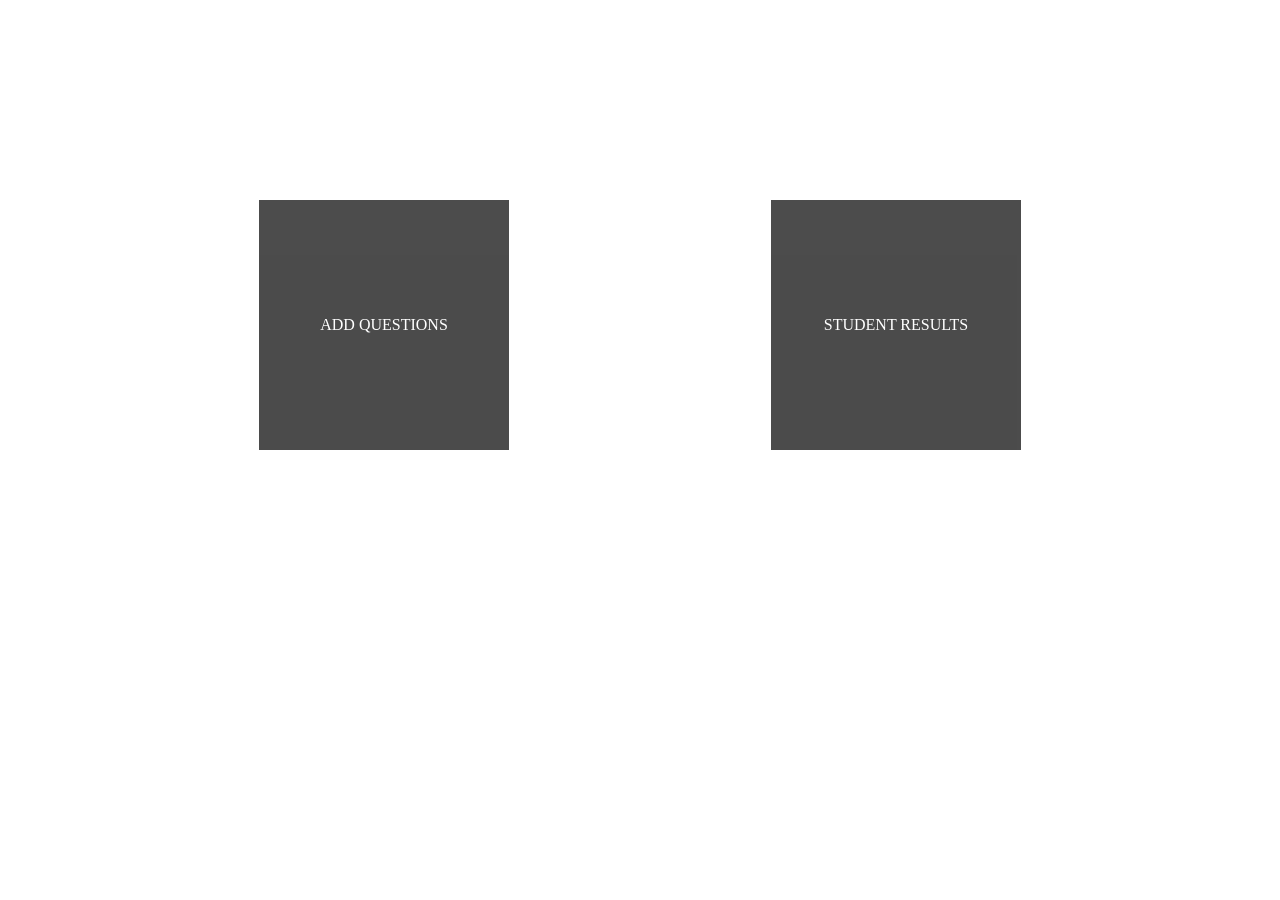
==== admin-panel/index.html @ 12f82dc5 "fetch result for admin" ====
<!DOCTYPE html>
<html lang="en">
<head>
    <meta charset="UTF-8">
    <meta name="viewport" content="width=device-width, initial-scale=1.0">
    <title>Admin Panel</title>
    <link rel="stylesheet" href="style.css">
</head>
<body>
    <div class="container">
        <div class="header">
            <div class="mbc-logo"></div>
            <div class="user"></div>
        </div>
        <div class="body-container">
            <div class="dashboard">
                <div class="add-question" onclick="window.location='../q-upload/q-index.html'">
                    ADD QUESTIONS
                </div>
                <div class="student-result" onclick="window.location='php/student-result.php'">
                    STUDENT RESULTS
                </div>
            </div>
        </div>
    </div>
</body>
</html>
---- admin-panel/style.css ----
*{
    padding: 0;
    margin: 0;
}
html {
    scroll-behavior: smooth;
}
.container {
    width: 100vw;
    height: 100vh;
    padding: 0;
    margin: 0;
    background: url('https://mbcpeermade.com/userfiles/poster/1b97d750aa514ce1830cb183dab59107.jpg');
}
.header {
    height: 100px;
}
.body-container {
    width: 100% auto;
    display: flex;
    flex-direction: column;
    justify-content: space-around;
}
.dashboard {
    display: flex;
    width: 80%;
    margin: auto;
    justify-content: space-around;
    padding: 100px;
}
.dashboard div {
    width: 250px;
    height: 250px;
    justify-content: center;
    align-items: center;
    margin: auto;
    display: flex;
    background-color: black;
    color: white;
    opacity: .7;
    transition: .7s;
}
.dashboard div:hover {
    cursor: pointer;
    opacity: .3;
}

/* Style for student-result.php */
.result-container {
    width: 100vw;
}
.result-body-container {
    width: 100%;
    text-align: center;
    display: flex;
    justify-content: space-evenly;
}
table tr th {
    padding: 10px;
}
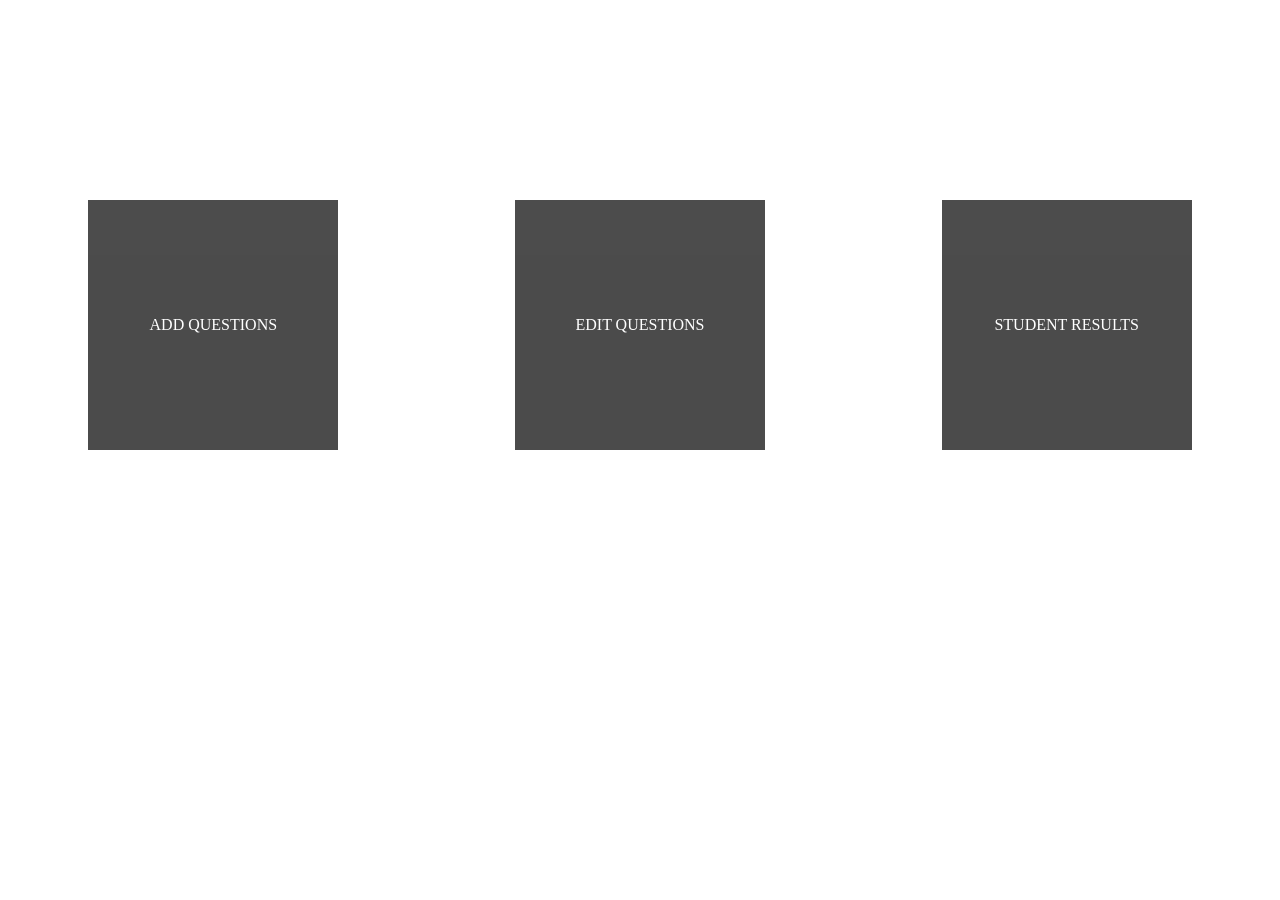
==== commit 41e7def5: "Admin panel working" ====
--- a/admin-panel/index.html
+++ b/admin-panel/index.html
@@ -4,7 +4,7 @@
     <meta charset="UTF-8">
     <meta name="viewport" content="width=device-width, initial-scale=1.0">
     <title>Admin Panel</title>
-    <link rel="stylesheet" href="style.css">
+    <link rel="stylesheet" href="style.css?v=1">
 </head>
 <body>
     <div class="container">
@@ -17,6 +17,9 @@
                 <div class="add-question" onclick="window.location='../q-upload/q-index.html'">
                     ADD QUESTIONS
                 </div>
+                <div class="edit-question" onclick="window.location='php/editQuestions.php'">
+                    EDIT QUESTIONS
+                </div>
                 <div class="student-result" onclick="window.location='php/student-result.php'">
                     STUDENT RESULTS
                 </div>
--- a/admin-panel/style.css
+++ b/admin-panel/style.css
@@ -23,15 +23,15 @@
 }
 .dashboard {
     display: flex;
-    width: 80%;
+    width: 100%;
     margin: auto;
-    justify-content: space-around;
-    padding: 100px;
+    justify-content: flex-start;
+    padding-top: 100px;
 }
 .dashboard div {
     width: 250px;
     height: 250px;
-    justify-content: center;
+    justify-content: space-around;
     align-items: center;
     margin: auto;
     display: flex;
@@ -55,6 +55,3 @@
     display: flex;
     justify-content: space-evenly;
 }
-table tr th {
-    padding: 10px;
-}
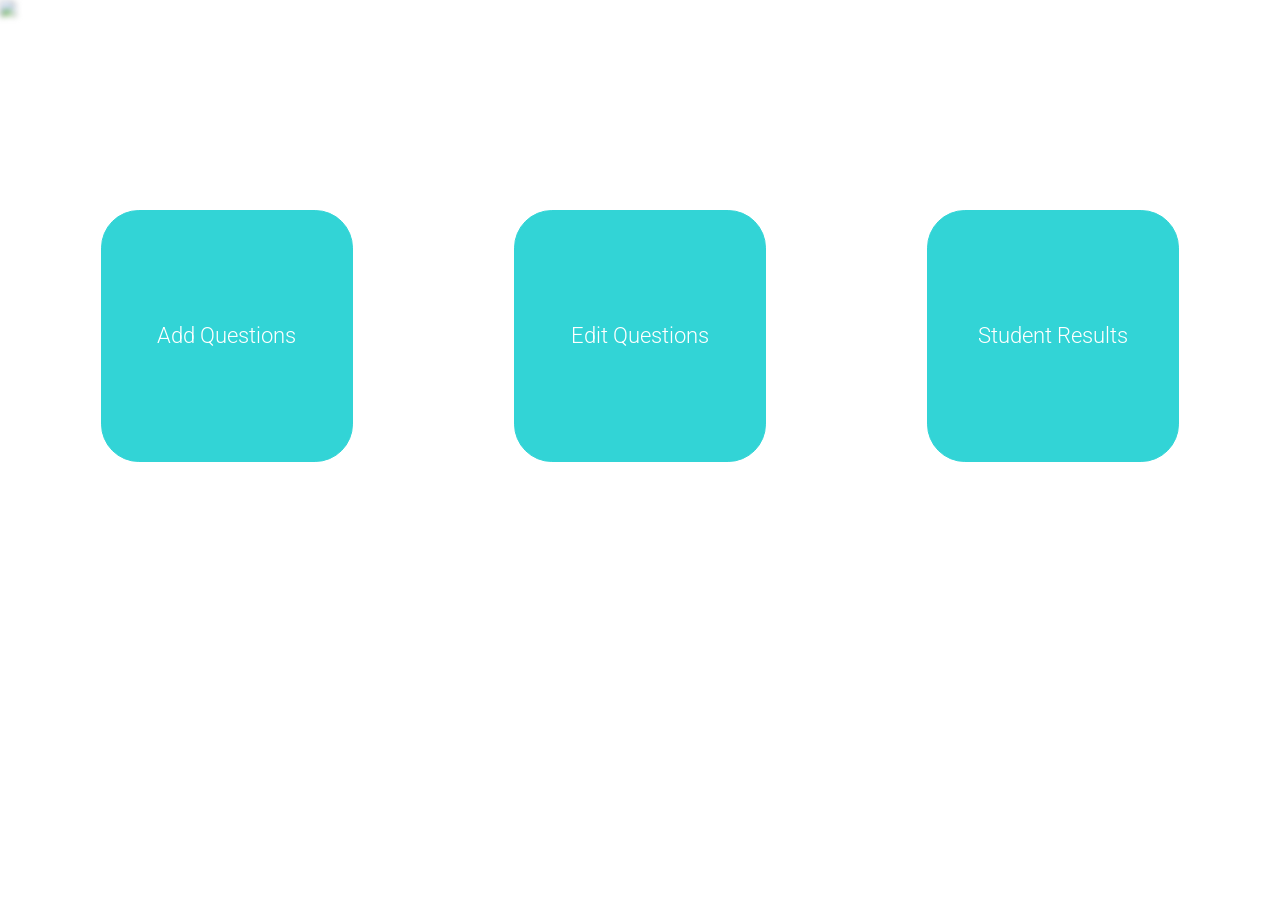
==== commit 535ed23e: "Style - Admin Panel" ====
--- a/admin-panel/index.html
+++ b/admin-panel/index.html
@@ -5,8 +5,10 @@
     <meta name="viewport" content="width=device-width, initial-scale=1.0">
     <title>Admin Panel</title>
     <link rel="stylesheet" href="style.css?v=1">
+    <link href="https://fonts.googleapis.com/css2?family=Roboto&display=swap" rel="stylesheet">
 </head>
 <body>
+    <img src="http://mbcpeermade.com/userfiles/poster/59a7487994344d69931e69e79fd9abbc.jpg">
     <div class="container">
         <div class="header">
             <div class="mbc-logo"></div>
@@ -15,13 +17,13 @@
         <div class="body-container">
             <div class="dashboard">
                 <div class="add-question" onclick="window.location='../q-upload/q-index.html'">
-                    ADD QUESTIONS
+                    Add Questions
                 </div>
                 <div class="edit-question" onclick="window.location='php/editQuestions.php'">
-                    EDIT QUESTIONS
+                    Edit Questions
                 </div>
                 <div class="student-result" onclick="window.location='php/student-result.php'">
-                    STUDENT RESULTS
+                    Student Results
                 </div>
             </div>
         </div>
--- a/admin-panel/style.css
+++ b/admin-panel/style.css
@@ -1,32 +1,41 @@
+/* Style for student-result.php */
 *{
     padding: 0;
     margin: 0;
 }
 html {
     scroll-behavior: smooth;
+}
+img {
+    z-index: -1;
+    -webkit-filter: blur(3px);
+    filter: blur(3px);
+    position: fixed;
+
 }
 .container {
     width: 100vw;
     height: 100vh;
     padding: 0;
     margin: 0;
-    background: url('https://mbcpeermade.com/userfiles/poster/1b97d750aa514ce1830cb183dab59107.jpg');
+    font-family: 'Roboto', sans-serif;
 }
 .header {
     height: 100px;
 }
 .body-container {
     width: 100% auto;
+    padding: 20px;
     display: flex;
     flex-direction: column;
     justify-content: space-around;
+    margin-top: 7%;
 }
 .dashboard {
     display: flex;
     width: 100%;
     margin: auto;
     justify-content: flex-start;
-    padding-top: 100px;
 }
 .dashboard div {
     width: 250px;
@@ -35,23 +44,300 @@
     align-items: center;
     margin: auto;
     display: flex;
-    background-color: black;
-    color: white;
-    opacity: .7;
-    transition: .7s;
+    font-weight: 300;
+    font-size: 22px;
+    color: white;
+    background-color: #32D4D6;
+    border: 1px solid #32D4D6;
+    border-radius: 15%;
+    transition: .5s;
+    outline: none;
 }
 .dashboard div:hover {
     cursor: pointer;
-    opacity: .3;
+    background-color: transparent !important;
+    border: 2px solid #32d4d6;
+    color: #32d4d6 !important;
+    cursor: pointer;
+    font-weight: 400;
+    font-size: 24px;
+    touch-action: cross-slide-x;
 }
 
 /* Style for student-result.php */
 .result-container {
     width: 100vw;
+    display: flex;
+    flex-direction: column;
+    justify-content: center;
 }
 .result-body-container {
     width: 100%;
     text-align: center;
     display: flex;
+    flex-direction: column;
     justify-content: space-evenly;
 }
+
+/* Styling elements created in script.js */
+/* Whole div of one student record */
+.student {
+    display : flex;
+    width : 100%;
+    height: auto;
+    justify-content: space-around;
+    background-color: khaki;
+}
+.student div {
+    margin: auto;
+}
+.even {
+    background-color: khaki;
+}
+.odd{
+    background-color: rgb(235, 218, 70);
+}
+
+/* slno of every Student record
+.slno {
+
+}
+Student name, ID of every Student record
+.user-details {
+
+} */
+
+/* Time div of every Student record */
+.time-details {
+    margin: auto;
+    width: 150px;
+    height: 100px;
+}
+/* Marks div of every Student record */
+.marks-details {
+    margin: auto;
+    width: 150px;
+    height: 100px;
+}
+
+/* Total Marks Div of every Student record */
+/* .total-details {
+
+}
+Exam status of every Student record
+.exam-status {
+
+} */
+.status-circle {
+    padding: 10px;
+    border: 1px solid green;
+    background-color: green;
+    border-radius: 10px;
+    cursor: help;
+}
+.canvasjs-chart-credit {
+    display: none;
+}
+
+.page-buttons {
+    width: 30% unset;
+    display: flex;
+    justify-content: space-around;
+    padding: 30px;
+}
+.fd-button {
+    padding: 10px 20px 10px 20px;
+    border-radius: 5px;
+    border: 0;
+    background-color: yellowgreen;
+    color: white;
+    font-weight: bold;
+    font-size: 15px;
+    cursor: pointer;
+    transition: .6s;
+}
+.fd-button:hover {
+    transform: scale(1.1);
+}
+
+/* Style for editQuestions.php */
+.question-container {
+    width: 100% auto;
+    padding: 20px;
+}
+.filter-container {
+    padding: 30px;
+    display: flex;
+    justify-content: space-around;
+}
+.topic-button {
+    width: 100px;
+    padding: 5px 10px;
+    border-radius: 5px;
+    border: 0;
+    background-color: rgb(25, 195, 25);
+    color: white;
+    transition: .7s;
+    cursor: pointer;
+}
+.topic-button:hover {
+    transform: scale(1.1);
+}
+.topic-selected {
+    background-color: grey !important; 
+}
+
+.difficulty-options {
+    padding-top: 10px;
+    width: 100%;
+    display: flex;
+    justify-content: space-between;
+    margin: auto;
+}
+.difficulty-options button {
+    padding: 5px;
+    border-radius: 5px;
+    border: 0;
+    color: white;
+    background-color: green;
+    cursor: pointer;
+    transition: .7s;
+}
+
+.difficulty-options button:hover {
+    transform: scale(1.1);
+}
+
+.question-div-container {
+    display: flex;
+    justify-content: center;
+    padding : 10px 0px;
+}
+#float-edit-container {
+    display: none;
+    width: 100vw;
+    height: 100vh;
+    position: fixed;
+    justify-content: center;
+    align-items: center;
+    z-index: 1;
+}
+.float-edit-container {
+    width: 100vw;
+    height: 100vh;
+    overflow: auto;
+    margin: auto;
+    position: fixed;
+    background-color: black;
+    opacity: 0.75;
+    z-index: 2;
+}
+
+/* Modal Styles */
+.modal {
+    background-color: white;
+    width: 500px;
+    height: 400px;
+    position: fixed;
+    z-index: 3;
+    display: flex;
+    flex-direction: column;
+    justify-content: space-around;
+    align-items: center;
+    padding: 20px;
+    transition: .5s;
+}
+/* Pop-in & Pop-out animations */
+@keyframes popIn {
+    0% { transform: scale(.3); }
+    70% { transform: scale(1.1); }
+    80% { transform: scale(1.1); }
+    100% { transform: scale(1); } 
+}
+@keyframes popOut {
+    0% { transform: scale(1); }
+    20% { transform: scale(1.1); }
+    30% { transform: scale(1.1); }
+    100% { transform: scale(0); } 
+}
+
+.edit-wrapper {
+    display: flex;
+}
+.edit-btn-wrapper {
+    width: 300px;
+    display: flex;
+    justify-content: space-around;
+}
+.edit-btn-wrapper input {
+    transition: .5s;
+    padding: 10px;
+    border: 0;
+    border-radius: 5px;
+    cursor: pointer;
+    background-color: rgb(216, 210, 210);
+}
+.edit-btn-wrapper input[type=button]:hover {
+    background-color: rgb(209, 43, 43);
+    color: white;
+    transform: scale(1.1);
+}
+.edit-btn-wrapper input[type=submit]:hover {
+    background-color: rgb(39, 206, 39);
+    color: white;
+    transform: scale(1.1);
+}
+.label-edit {
+    width: 100px;
+}
+.field-edit {
+    width: 250px;
+}
+
+.question-header {
+    display: flex;
+}
+.question-list-heading {
+    /* Add do not add or change width attribute of this class */
+    /* All other attribute should have !important at end, Example - margin*/
+    margin: auto !important;
+}
+.q-slno {
+    width: 7%;
+    margin: auto;
+}
+.q-question {
+    width: 40%;
+    margin: auto;
+    padding: 10px;
+}
+.q-options {
+    width: 15%;
+}
+.q-options div {
+    padding: 5px 0px;
+}
+.q-answer {
+    width: 10%;
+    text-align: center;
+    margin: auto;
+}
+.q-difficulty {
+    width: 5%;
+    padding: 10px;
+    margin: auto;
+}
+.q-enteredby {
+    width: 10%;
+    padding: 10px;
+    margin: auto;
+}
+.edit-btn {
+    margin: auto;
+    padding: 8px 10px;
+    border-radius: 5px;
+    border: 0;
+    background-color: rgb(73, 106, 255);
+    color: white;
+    cursor: pointer;
+}
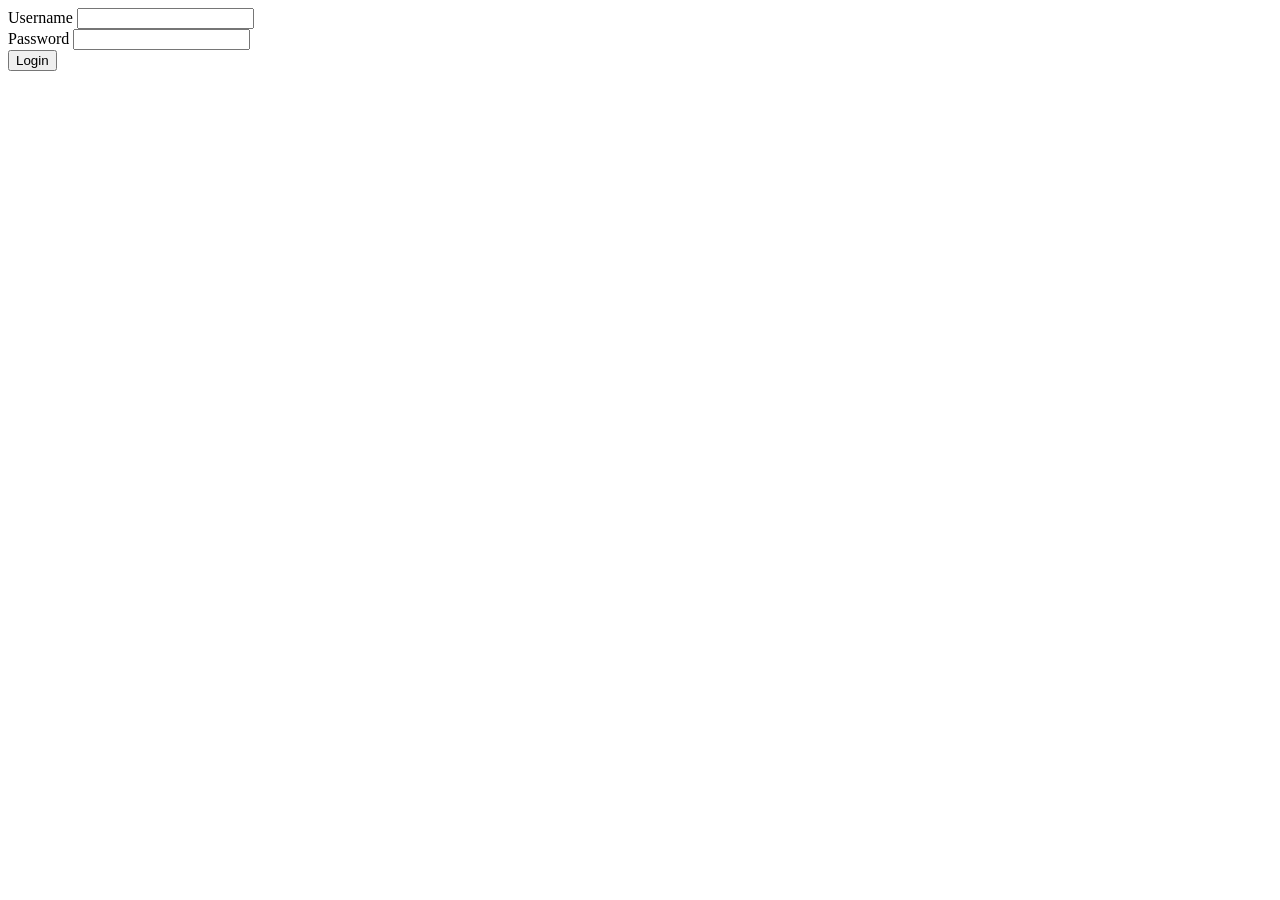
==== commit 5640b44f: "Admin panel and sessions" ====
--- a/admin-panel/index.html
+++ b/admin-panel/index.html
@@ -3,29 +3,29 @@
 <head>
     <meta charset="UTF-8">
     <meta name="viewport" content="width=device-width, initial-scale=1.0">
-    <title>Admin Panel</title>
-    <link rel="stylesheet" href="style.css?v=1">
-    <link href="https://fonts.googleapis.com/css2?family=Roboto&display=swap" rel="stylesheet">
+    <title>Admin Login</title>
+    <link rel="stylesheet" href="login.css">
 </head>
 <body>
-    <img src="http://mbcpeermade.com/userfiles/poster/59a7487994344d69931e69e79fd9abbc.jpg">
-    <div class="container">
-        <div class="header">
-            <div class="mbc-logo"></div>
-            <div class="user"></div>
-        </div>
-        <div class="body-container">
-            <div class="dashboard">
-                <div class="add-question" onclick="window.location='../q-upload/q-index.html'">
-                    Add Questions
+    <div class="body-container">
+        <div class="login-container">
+            <form action="php/login.php" method="post">
+                <div class="username-wrapper">
+                    <label for="user">
+                        Username
+                    </label>
+                    <input type="text" name="user" id="user" required>
                 </div>
-                <div class="edit-question" onclick="window.location='php/editQuestions.php'">
-                    Edit Questions
+                <div class="password-wrapper">
+                    <label for="pass">
+                        Password
+                    </label>
+                    <input type="password" name="pass" id="pass" required>
                 </div>
-                <div class="student-result" onclick="window.location='php/student-result.php'">
-                    Student Results
+                <div class="submit-wrapper">
+                    <input type="submit" value="Login">
                 </div>
-            </div>
+            </form>
         </div>
     </div>
 </body>
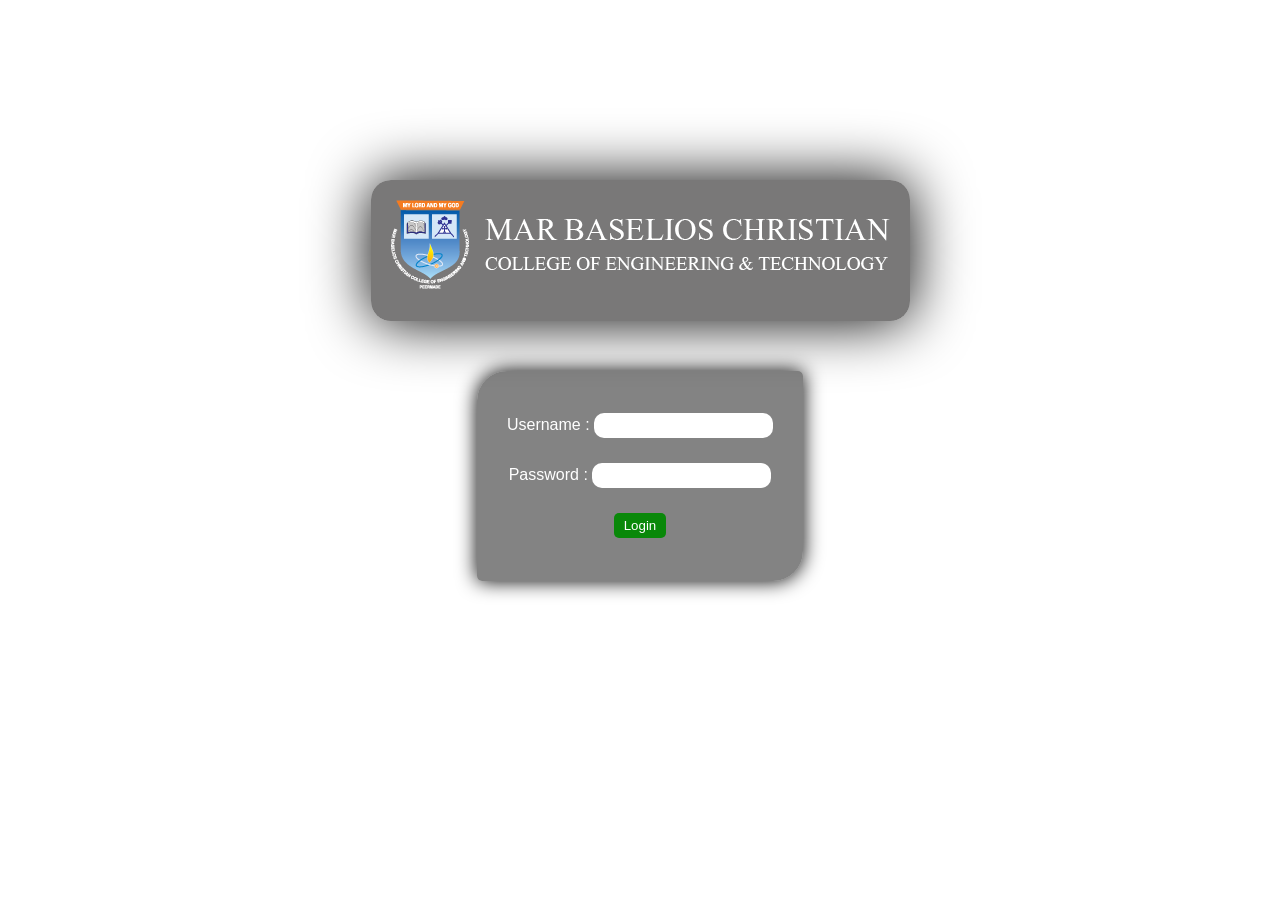
==== commit 1c12368f: "Completed" ====
--- a/admin-panel/index.html
+++ b/admin-panel/index.html
@@ -5,20 +5,24 @@
     <meta name="viewport" content="width=device-width, initial-scale=1.0">
     <title>Admin Login</title>
     <link rel="stylesheet" href="login.css">
+    <link href="https://fonts.googleapis.com/css2?family=Open+Sans&display=swap" rel="stylesheet">
 </head>
 <body>
     <div class="body-container">
+        <div class=q-head>
+            <img src="../img/logo/mbc-logo-expanded.png" alt="mbc-logo">
+         </div>
         <div class="login-container">
             <form action="php/login.php" method="post">
                 <div class="username-wrapper">
                     <label for="user">
-                        Username
+                        Username :
                     </label>
                     <input type="text" name="user" id="user" required>
                 </div>
                 <div class="password-wrapper">
                     <label for="pass">
-                        Password
+                        Password : 
                     </label>
                     <input type="password" name="pass" id="pass" required>
                 </div>
--- a/admin-panel/login.css
+++ b/admin-panel/login.css
@@ -0,0 +1,69 @@
+* {
+    font-family: 'Open Sans', sans-serif;
+    font-family: 'Roboto Condensed', sans-serif;
+    font-family: 'Roboto', sans-serif;
+}
+body {
+    padding: 0;
+    margin: 0;
+}
+
+.body-container {
+    background-color: blueviolet;
+    width: 100w;
+    height: 100vh;
+    background: url("https://i.ytimg.com/vi/3AWoUBUE8wo/maxresdefault.jpg");
+    background-repeat: no-repeat;
+    background-size: cover;
+    display: flex;
+    justify-content: center;
+    align-items: center;
+    flex-direction: column;
+}
+.login-container {
+    background-color: rgba(5, 5, 5, 0.493);
+    height: 150px;
+    margin-bottom: 200px;
+    width: fit-content;
+    padding: 30px;
+    border-radius: 30px 5px 30px 5px;
+    box-shadow: 0px 0px 20px black;
+}
+form {
+    display: flex;
+    height: inherit;
+    flex-direction: column;
+    justify-content: space-around;
+    align-items: center;
+    color: white
+}
+.q-head {
+    width: 100% auto;
+    text-align: center;
+    background-color: rgba(34, 32, 32, 0.603);
+    margin: 60px 0px 50px 0px;
+    font-size: 50px;
+    font-weight: 750;
+    font-family: 'Cinzel', serif;
+    box-shadow: 0px 0px 60px black;
+    padding: 20px;
+    border-radius: 20px;
+} 
+
+input[type=text], input[type=password] {
+    padding: 5px;
+    border: 0;
+    border-radius: 10px;
+}
+input[type=submit] {
+    padding: 5px 10px;
+    border-radius: 5px;
+    color: white;
+    background-color: rgb(9, 136, 9);
+    border: 0;
+    cursor: pointer;
+    transition: .6s;
+}
+input[type=submit]:hover {
+    transform: scale(1.1);
+}
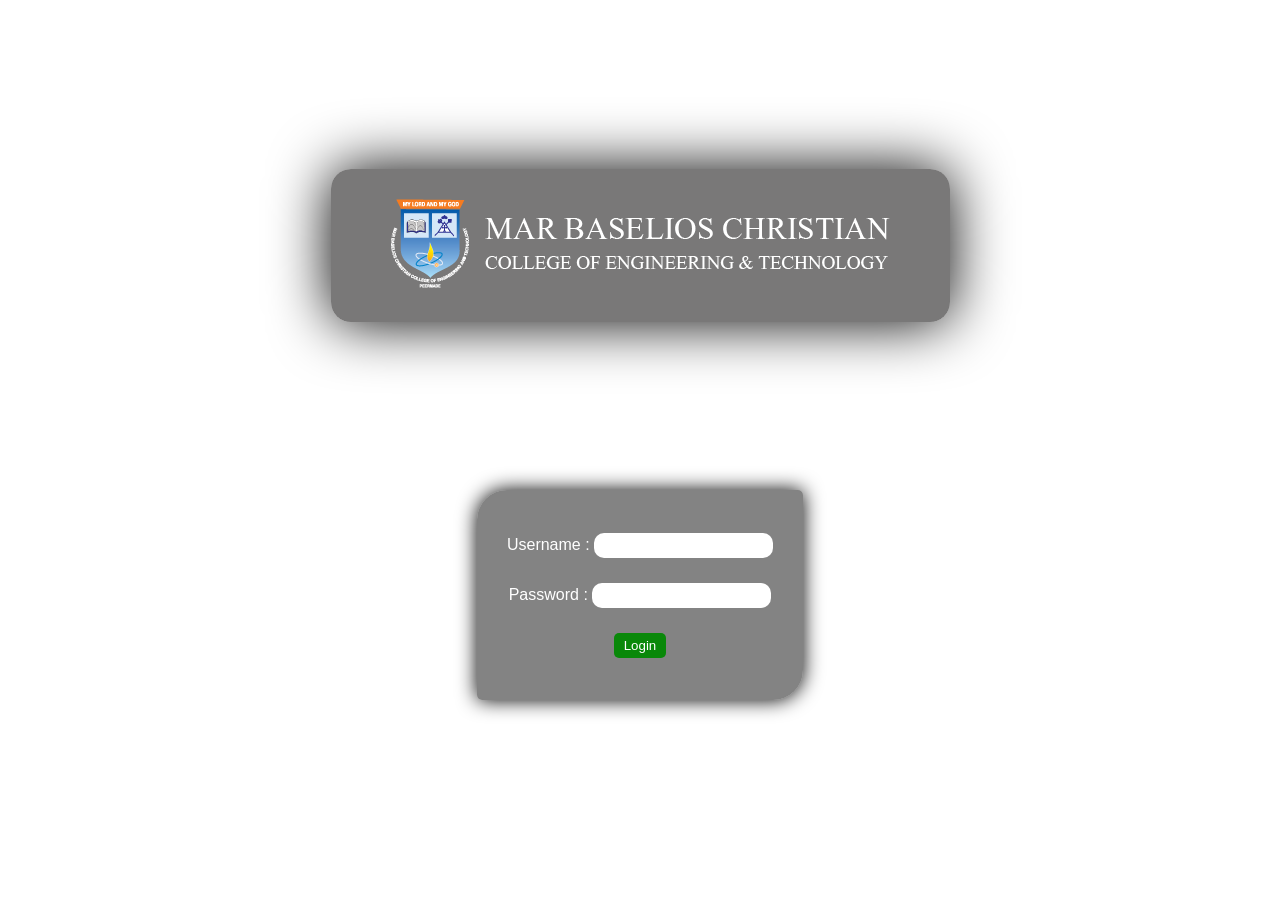
==== commit efdf7ddb: "styles are independent for each page" ====
--- a/admin-panel/index.html
+++ b/admin-panel/index.html
@@ -4,14 +4,14 @@
     <meta charset="UTF-8">
     <meta name="viewport" content="width=device-width, initial-scale=1.0">
     <title>Admin Login</title>
-    <link rel="stylesheet" href="login.css">
+    <link rel="stylesheet" href="css/login-style.css">
     <link href="https://fonts.googleapis.com/css2?family=Open+Sans&display=swap" rel="stylesheet">
 </head>
 <body>
     <div class="body-container">
         <div class=q-head>
             <img src="../img/logo/mbc-logo-expanded.png" alt="mbc-logo">
-         </div>
+        </div>
         <div class="login-container">
             <form action="php/login.php" method="post">
                 <div class="username-wrapper">
--- a/admin-panel/css/login-style.css
+++ b/admin-panel/css/login-style.css
@@ -0,0 +1,86 @@
+* {
+    font-family: 'Open Sans', sans-serif;
+    font-family: 'Roboto Condensed', sans-serif;
+    font-family: 'Roboto', sans-serif;
+}
+body {
+    padding: 0;
+    margin: 0;
+}
+.body-container {
+    background-color: blueviolet;
+    width: 100w;
+    height: 100vh;
+    background: url("https://i.ytimg.com/vi/3AWoUBUE8wo/maxresdefault.jpg");
+    background-repeat: no-repeat;
+    background-size: cover;
+    display: flex;
+    justify-content: space-around;
+    align-items: center;
+    flex-direction: column;
+    overflow-y: hidden;
+}
+.login-container {
+    background-color: rgba(5, 5, 5, 0.493);
+    height: 150px;
+    margin-bottom: 200px;
+    width: fit-content;
+    padding: 30px;
+    border-radius: 30px 5px 30px 5px;
+    box-shadow: 0px 0px 20px black;
+}
+form {
+    display: flex;
+    height: inherit;
+    flex-direction: column;
+    justify-content: space-around;
+    align-items: center;
+    color: white
+}
+.q-head {
+    width: auto;
+    text-align: center;
+    background-color: rgba(34, 32, 32, 0.603);
+    margin: auto;
+    padding: 30px 60px;
+    box-shadow: 0px 0px 60px black;
+    border-radius: 20px;
+} 
+.q-head img {
+    width: 100%;
+}
+input[type=text], input[type=password] {
+    padding: 5px;
+    border: 0;
+    border-radius: 10px;
+}
+input[type=submit] {
+    padding: 5px 10px;
+    border-radius: 5px;
+    color: white;
+    background-color: rgb(9, 136, 9);
+    border: 0;
+    cursor: pointer;
+    transition: .6s;
+}
+input[type=submit]:hover {
+    transform: scale(1.1);
+}
+
+@media screen and (max-width: 450px){
+    .q-head{
+        padding: 10px 30px;
+        margin: 0;
+        border-radius: 0;
+    }
+
+    .login-container {
+        background-color: rgba(5, 5, 5, 0.493);
+        height: 150px;
+        padding: 20px;
+        font-size: 13px;
+    }
+    form input {
+        padding: 0;
+    }
+}
